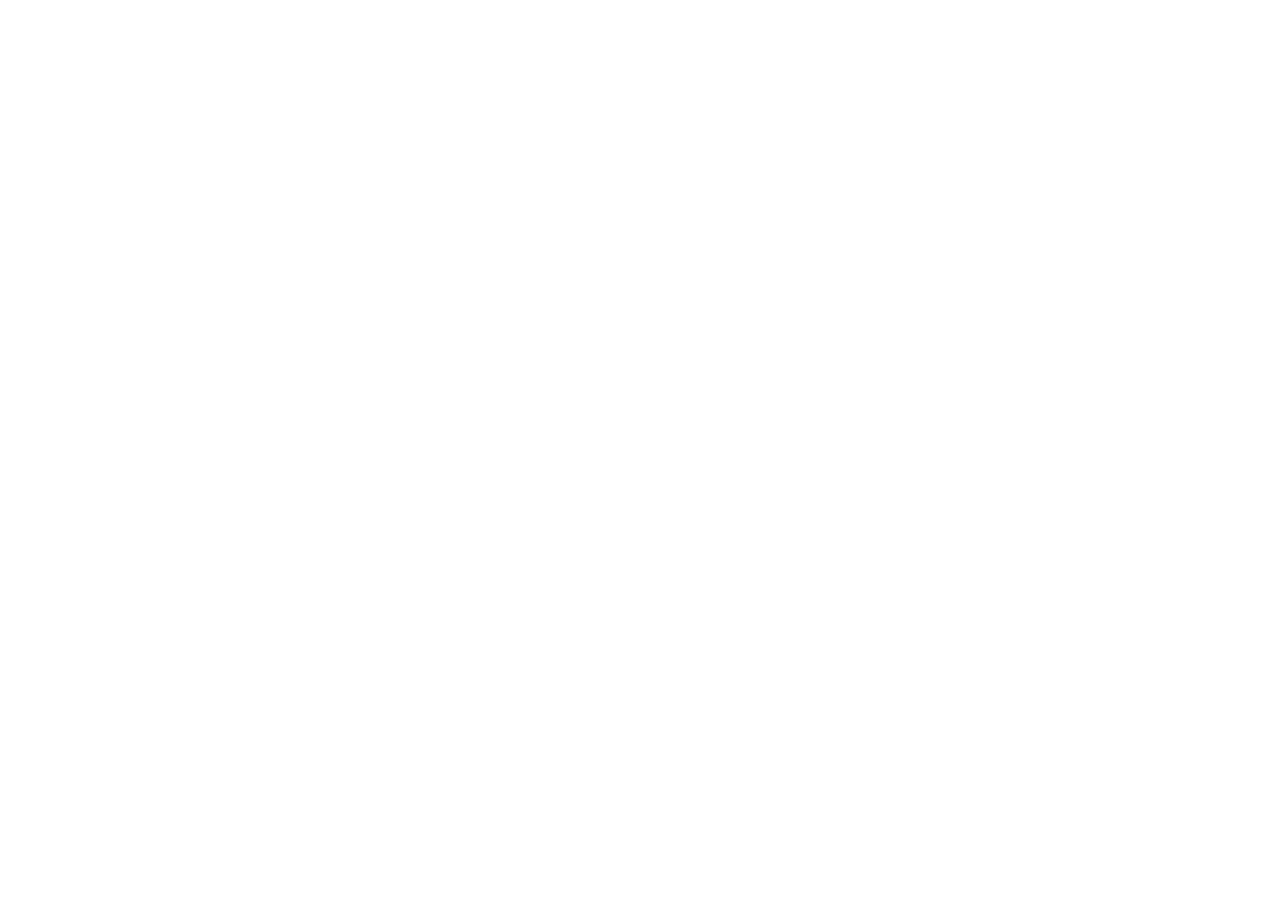
==== HTML/index.html @ 71bce6bd "Actualizacion prueba" ====
<!DOCTYPE html>
<html lang="es">
<head>
    <meta charset="UTF-8">
    <meta name="viewport" content="width=device-width, initial-scale=1.0">
    <link rel="stylesheet" href="./CSS">
    <title>SMAPA</title>
    <link rel="stylesheet" href="./C">
    
</head>
<body>
    
</body>
</html>
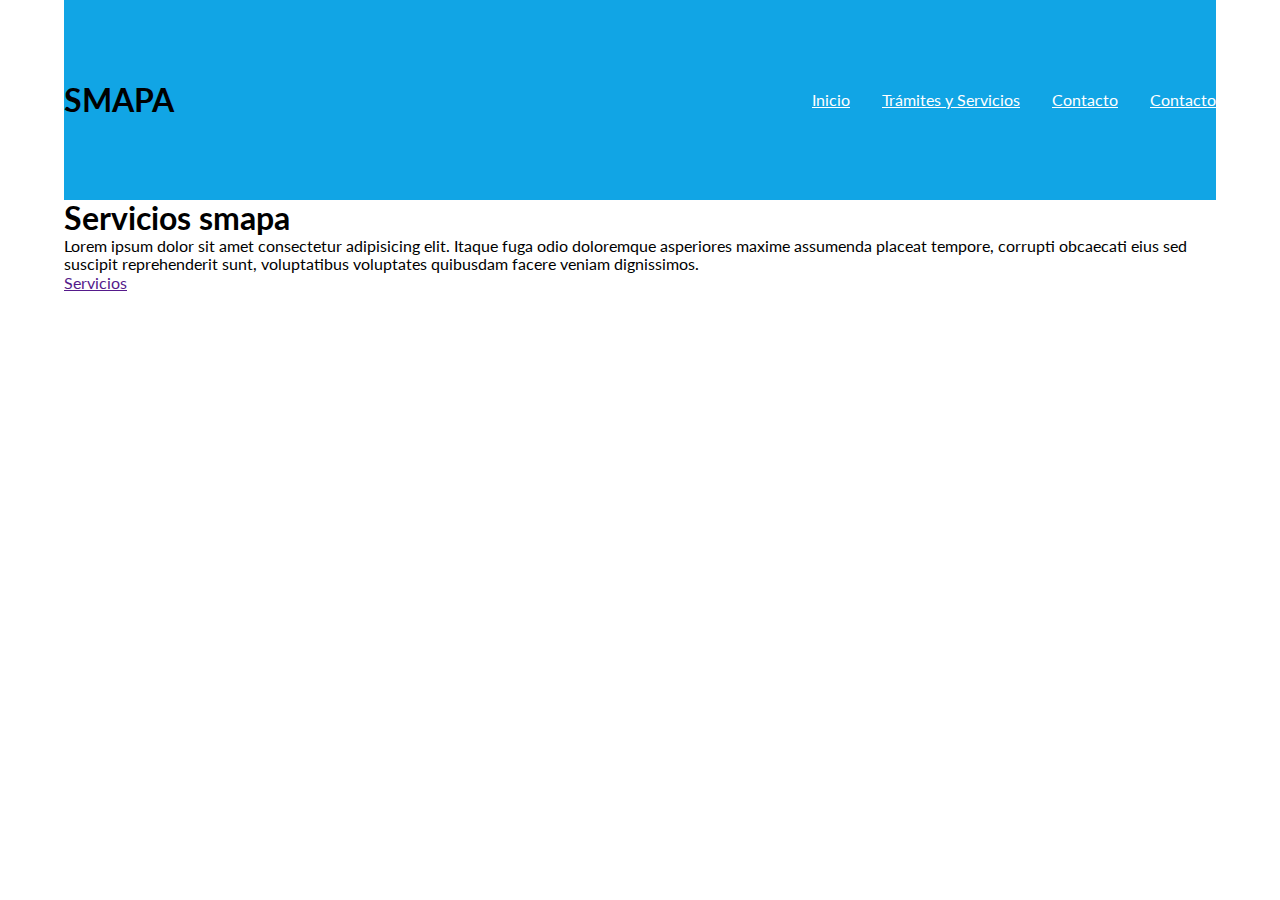
==== commit 2b05eed1: "Codigo base 1" ====
--- a/HTML/index.html
+++ b/HTML/index.html
@@ -2,13 +2,42 @@
 <html lang="es">
 <head>
     <meta charset="UTF-8">
+    <meta http-equiv="X-UA-Compatible" content="IE-edge">
     <meta name="viewport" content="width=device-width, initial-scale=1.0">
-    <link rel="stylesheet" href="./CSS">
     <title>SMAPA</title>
-    <link rel="stylesheet" href="./C">
-    
+    <link rel="shortcut icon" href="/images/Shankfast.jpeg" type="image/x-icon">
+    <link rel="stylesheet" href="/CSS/styles.css">
+    <link rel="stylesheet" href="/CSS/normalizar.css">
 </head>
 <body>
+    <header class="hero">
+        <nav class="nav container">
+            <div class="nav_logo">
+                <h1 class="nav_title">SMAPA</h1>
+            </div>
+            <ul class="nav_link nav_link--menu">
+                <li class="nav_items">
+                    <a href="" class="nav_links">Inicio</a>
+                </li>
+                <li class="nav_items">
+                    <a href="" class="nav_links">Trámites y Servicios</a>
+                </li>
+                <li class="nav_items">
+                    <a href="" class="nav_links">Contacto</a>
+                </li>
+                <li class="nav_items">
+                    <a href="" class="nav_links">Contacto</a>
+                </li>
+            </ul>
+        </nav>
+        <section class="hero__container container">
+            <h1 class="hero__title">Servicios smapa</h1>
+            <p>Lorem ipsum dolor sit amet consectetur adipisicing elit. Itaque fuga odio doloremque asperiores maxime assumenda placeat tempore, corrupti obcaecati eius sed suscipit reprehenderit sunt,
+            voluptatibus voluptates quibusdam facere veniam dignissimos.</p>
+            <a href="">Servicios</a>
+
+        </section>
+    </header>
     
 </body>
 </html>--- a/CSS/styles.css
+++ b/CSS/styles.css
@@ -0,0 +1,60 @@
+@import url('https://fonts.googleapis.com/css2?family=Lato:ital,wght@0,100;0,300;0,400;0,700;0,900;1,100;1,300;1,400;1,700;1,900&display=swap');
+
+body{
+    font-family: 'Lato', sans-serif
+}
+
+:root{
+    --padding-container: 100px 0;
+    --color-tittle: #001A49;
+}
+
+.container{
+    width: 90%;
+    max-width: 1200px;
+    margin: 0 auto;
+    overflow: hidden;
+    padding: var(--padding-container);
+
+}
+
+.hero{
+    width: 100%;
+    height: 100vh;
+    position: relative;
+    display: grid;
+    grid-template-rows:100px 1fr;
+
+}
+
+.nav{
+    --padding-c3ontainer: 0;
+    height: 100%;
+    display: flex;
+    align-items: center;
+    background-color: #11A5E5;
+}
+.nav_tittle{
+    font-weight: 300;
+
+}
+
+.nav_link{
+    margin-left: auto;
+    padding: 0;
+    display: grid;
+    grid-auto-flow: column;
+    grid-template-columns: max-content;
+    gap: 2em;
+}
+
+
+.nav_items{
+    list-style: none;
+}
+
+
+.nav_links{
+    color: #fff;
+    padding: 0;
+}--- a/CSS/normalizar.css
+++ b/CSS/normalizar.css
@@ -0,0 +1,354 @@
+/*! normalize.css v8.0.1 | MIT License | github.com/necolas/normalize.css */
+
+/* Document
+   ========================================================================== */
+
+/**
+ * 1. Correct the line height in all browsers.
+ * 2. Prevent adjustments of font size after orientation changes in iOS.
+ */
+*{
+    margin: 0;
+    box-sizing: border-box;
+}
+
+html {
+    line-height: 1.15; /* 1 */
+    -webkit-text-size-adjust: 100%; /* 2 */
+}
+
+/* Sections
+     ========================================================================== */
+
+/**
+   * Remove the margin in all browsers.
+   */
+
+body {
+    margin: 0;
+}
+
+/**
+   * Render the `main` element consistently in IE.
+   */
+
+main {
+    display: block;
+}
+
+/**
+   * Correct the font size and margin on `h1` elements within `section` and
+   * `article` contexts in Chrome, Firefox, and Safari.
+   */
+
+h1 {
+    font-size: 2em;
+    margin:0;
+}
+
+/* Grouping content
+     ========================================================================== */
+
+/**
+   * 1. Add the correct box sizing in Firefox.
+   * 2. Show the overflow in Edge and IE.
+   */
+
+hr {
+    box-sizing: content-box; /* 1 */
+    height: 0; /* 1 */
+    overflow: visible; /* 2 */
+}
+
+/**
+   * 1. Correct the inheritance and scaling of font size in all browsers.
+   * 2. Correct the odd `em` font sizing in all browsers.
+   */
+
+pre {
+    font-family: monospace, monospace; /* 1 */
+    font-size: 1em; /* 2 */
+}
+
+/* Text-level semantics
+     ========================================================================== */
+
+/**
+   * Remove the gray background on active links in IE 10.
+   */
+
+a {
+    background-color: transparent;
+}
+
+/**
+   * 1. Remove the bottom border in Chrome 57-
+   * 2. Add the correct text decoration in Chrome, Edge, IE, Opera, and Safari.
+   */
+
+abbr[title] {
+    border-bottom: none; /* 1 */
+    text-decoration: underline; /* 2 */
+    text-decoration: underline dotted; /* 2 */
+}
+
+/**
+   * Add the correct font weight in Chrome, Edge, and Safari.
+   */
+
+b,
+strong {
+    font-weight: bolder;
+}
+
+/**
+   * 1. Correct the inheritance and scaling of font size in all browsers.
+   * 2. Correct the odd `em` font sizing in all browsers.
+   */
+
+code,
+kbd,
+samp {
+    font-family: monospace, monospace; /* 1 */
+    font-size: 1em; /* 2 */
+}
+
+/**
+   * Add the correct font size in all browsers.
+   */
+
+small {
+    font-size: 80%;
+}
+
+/**
+   * Prevent `sub` and `sup` elements from affecting the line height in
+   * all browsers.
+   */
+
+sub,
+sup {
+    font-size: 75%;
+    line-height: 0;
+    position: relative;
+    vertical-align: baseline;
+}
+
+sub {
+    bottom: -0.25em;
+}
+
+sup {
+    top: -0.5em;
+}
+
+/* Embedded content
+     ========================================================================== */
+
+/**
+   * Remove the border on images inside links in IE 10.
+   */
+
+img {
+    border-style: none;
+}
+
+/* Forms
+     ========================================================================== */
+
+/**
+   * 1. Change the font styles in all browsers.
+   * 2. Remove the margin in Firefox and Safari.
+   */
+
+button,
+input,
+optgroup,
+select,
+textarea {
+    font-family: inherit; /* 1 */
+    font-size: 100%; /* 1 */
+    line-height: 1.15; /* 1 */
+    margin: 0; /* 2 */
+}
+
+/**
+   * Show the overflow in IE.
+   * 1. Show the overflow in Edge.
+   */
+
+button,
+  input { /* 1 */
+    overflow: visible;
+}
+
+/**
+   * Remove the inheritance of text transform in Edge, Firefox, and IE.
+   * 1. Remove the inheritance of text transform in Firefox.
+   */
+
+button,
+  select { /* 1 */
+    text-transform: none;
+}
+
+/**
+   * Correct the inability to style clickable types in iOS and Safari.
+   */
+
+button,
+[type="button"],
+[type="reset"],
+[type="submit"] {
+    -webkit-appearance: button;
+    appearance: button; 
+}
+/**
+   * Remove the inner border and padding in Firefox.
+   */
+
+button::-moz-focus-inner,
+[type="button"]::-moz-focus-inner,
+[type="reset"]::-moz-focus-inner,
+[type="submit"]::-moz-focus-inner {
+    border-style: none;
+    padding: 0;
+}
+
+/**
+   * Restore the focus styles unset by the previous rule.
+   */
+
+button:-moz-focusring,
+[type="button"]:-moz-focusring,
+[type="reset"]:-moz-focusring,
+[type="submit"]:-moz-focusring {
+    outline: 1px dotted ButtonText;
+}
+
+/**
+   * Correct the padding in Firefox.
+   */
+
+fieldset {
+    padding: 0.35em 0.75em 0.625em;
+}
+
+/**
+   * 1. Correct the text wrapping in Edge and IE.
+   * 2. Correct the color inheritance from `fieldset` elements in IE.
+   * 3. Remove the padding so developers are not caught out when they zero out
+   *    `fieldset` elements in all browsers.
+   */
+
+legend {
+    box-sizing: border-box; /* 1 */
+    color: inherit; /* 2 */
+    display: table; /* 1 */
+    max-width: 100%; /* 1 */
+    padding: 0; /* 3 */
+    white-space: normal; /* 1 */
+}
+
+/**
+   * Add the correct vertical alignment in Chrome, Firefox, and Opera.
+   */
+
+progress {
+    vertical-align: baseline;
+}
+
+/**
+   * Remove the default vertical scrollbar in IE 10+.
+   */
+
+textarea {
+    overflow: auto;
+}
+
+/**
+   * 1. Add the correct box sizing in IE 10.
+   * 2. Remove the padding in IE 10.
+   */
+
+[type="checkbox"],
+[type="radio"] {
+    box-sizing: border-box; /* 1 */
+    padding: 0; /* 2 */
+}
+
+/**
+/* Correct the cursor style of increment and decrement buttons in Chrome.
+   */
+
+[type="number"]::-webkit-inner-spin-button,
+[type="number"]::-webkit-outer-spin-button {
+    height: auto;
+}
+
+/**
+   * 1. Correct the odd appearance in Chrome and Safari.
+   * 2. Correct the outline style in Safari.
+   */
+
+[type="search"] {
+    -webkit-appearance: textfield; /* 1 */
+    outline-offset: -2px; /* 2 */
+    appearance: button; 
+}
+
+/**
+   * Remove the inner padding in Chrome and Safari on macOS.
+   */
+
+[type="search"]::-webkit-search-decoration {
+    -webkit-appearance: none;
+}
+
+/**
+   * 1. Correct the inability to style clickable types in iOS and Safari.
+   * 2. Change font properties to `inherit` in Safari.
+   */
+
+::-webkit-file-upload-button {
+    -webkit-appearance: button; /* 1 */
+    font: inherit; /* 2 */
+}
+
+/* Interactive
+     ========================================================================== */
+
+/*
+   * Add the correct display in Edge, IE 10+, and Firefox.
+   */
+
+details {
+    display: block;
+}
+
+/*
+   * Add the correct display in all browsers.
+   */
+
+summary {
+    display: list-item;
+}
+
+/* Misc
+     ========================================================================== */
+
+/**
+   * Add the correct display in IE 10+.
+   */
+
+template {
+    display: none;
+}
+
+/**
+   * Add the correct display in IE 10.
+   */
+
+[hidden] {
+    display: none;
+}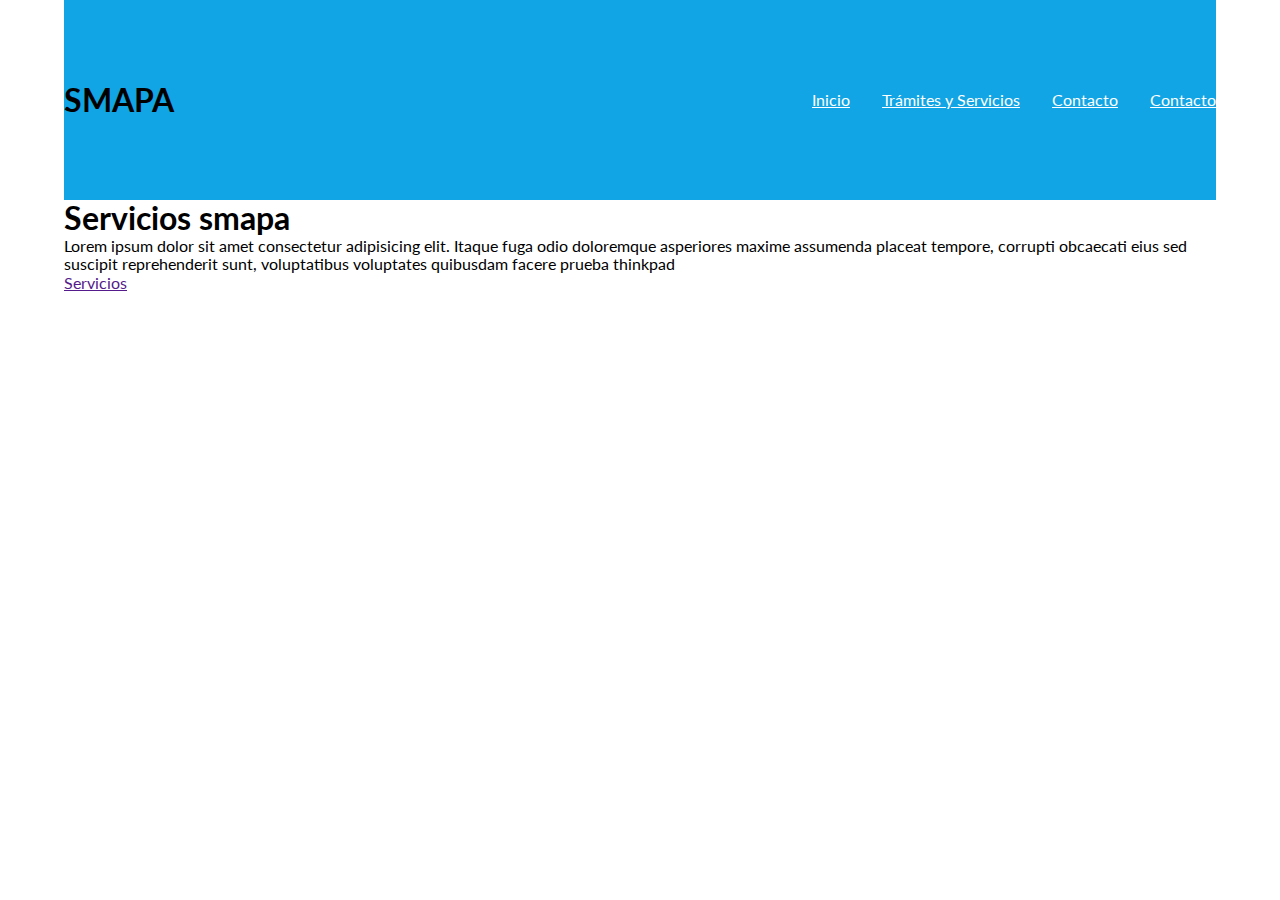
==== commit 899f7338: "Prueba richi_branch desde thinkpad" ====
--- a/HTML/index.html
+++ b/HTML/index.html
@@ -33,7 +33,7 @@
         <section class="hero__container container">
             <h1 class="hero__title">Servicios smapa</h1>
             <p>Lorem ipsum dolor sit amet consectetur adipisicing elit. Itaque fuga odio doloremque asperiores maxime assumenda placeat tempore, corrupti obcaecati eius sed suscipit reprehenderit sunt,
-            voluptatibus voluptates quibusdam facere veniam dignissimos.</p>
+            voluptatibus voluptates quibusdam facere prueba thinkpad</p>
             <a href="">Servicios</a>
 
         </section>
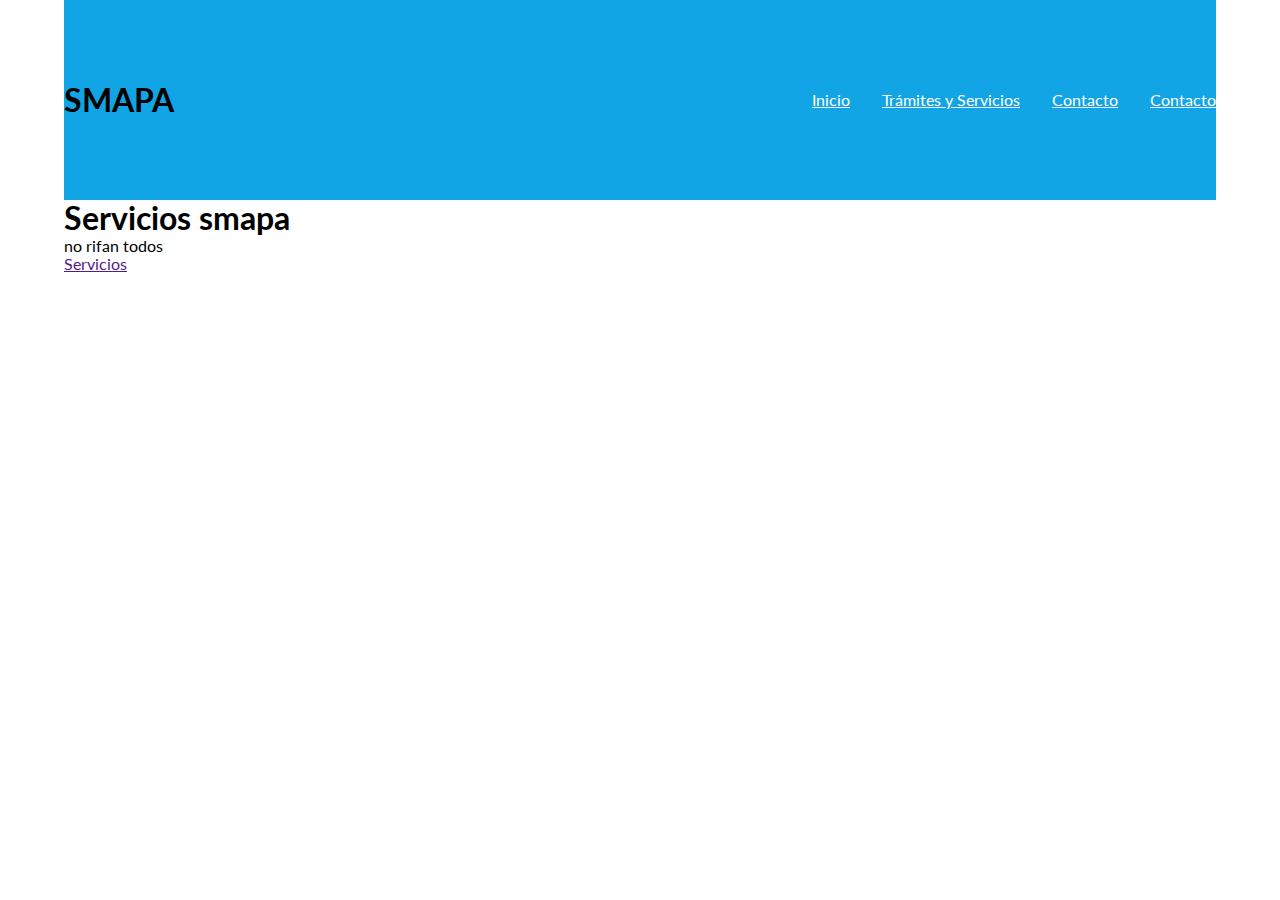
==== commit 91163885: "prueba" ====
--- a/HTML/index.html
+++ b/HTML/index.html
@@ -32,8 +32,7 @@
         </nav>
         <section class="hero__container container">
             <h1 class="hero__title">Servicios smapa</h1>
-            <p>Lorem ipsum dolor sit amet consectetur adipisicing elit. Itaque fuga odio doloremque asperiores maxime assumenda placeat tempore, corrupti obcaecati eius sed suscipit reprehenderit sunt,
-            voluptatibus voluptates quibusdam facere prueba thinkpad</p>
+            <p>no rifan todos</p>
             <a href="">Servicios</a>
 
         </section>
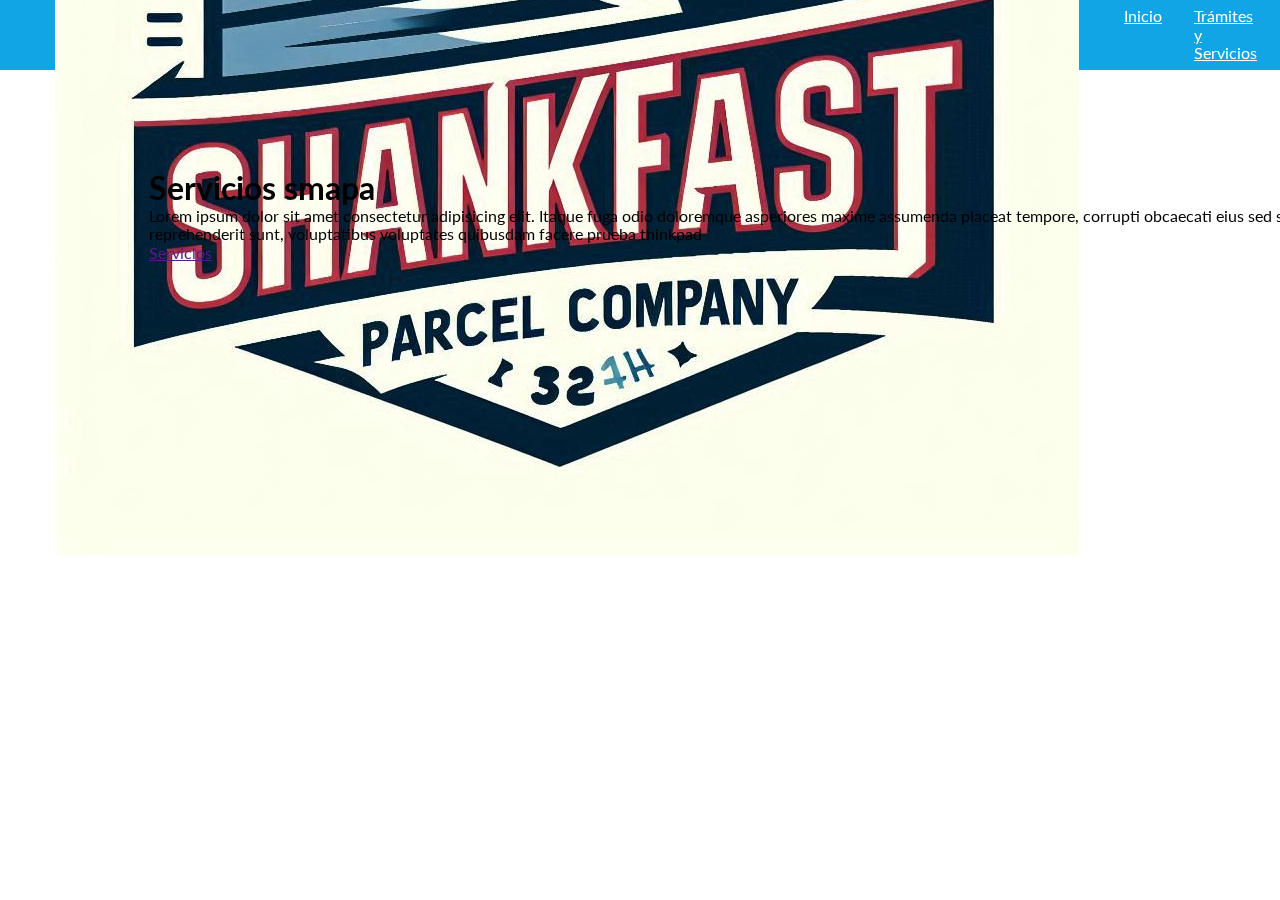
==== commit 953afaa8: "Thinkpad" ====
--- a/HTML/index.html
+++ b/HTML/index.html
@@ -11,9 +11,10 @@
 </head>
 <body>
     <header class="hero">
-        <nav class="nav container">
-            <div class="nav_logo">
-                <h1 class="nav_title">SMAPA</h1>
+        <nav class="nav">
+            <div class="nav_inicio">
+                <a class="nav_links" href="/HTML/index.html,">Smapa</a>
+                <img class="nav_logo" src="/images/Shankfast.jpeg">
             </div>
             <ul class="nav_link nav_link--menu">
                 <li class="nav_items">
@@ -32,7 +33,8 @@
         </nav>
         <section class="hero__container container">
             <h1 class="hero__title">Servicios smapa</h1>
-            <p>no rifan todos</p>
+            <p>Lorem ipsum dolor sit amet consectetur adipisicing elit. Itaque fuga odio doloremque asperiores maxime assumenda placeat tempore, corrupti obcaecati eius sed suscipit reprehenderit sunt,
+            voluptatibus voluptates quibusdam facere prueba thinkpad</p>
             <a href="">Servicios</a>
 
         </section>
--- a/CSS/styles.css
+++ b/CSS/styles.css
@@ -15,7 +15,6 @@
     margin: 0 auto;
     overflow: hidden;
     padding: var(--padding-container);
-
 }
 
 .hero{
@@ -23,7 +22,7 @@
     height: 100vh;
     position: relative;
     display: grid;
-    grid-template-rows:100px 1fr;
+    grid-template-rows:70px 1fr;
 
 }
 
@@ -35,17 +34,18 @@
     background-color: #11A5E5;
 }
 .nav_tittle{
-    font-weight: 300;
+    font-weight: 600;
 
 }
 
 .nav_link{
     margin-left: auto;
-    padding: 0;
+    padding: 0 45px;
     display: grid;
     grid-auto-flow: column;
     grid-template-columns: max-content;
     gap: 2em;
+
 }
 
 
@@ -57,4 +57,10 @@
 .nav_links{
     color: #fff;
     padding: 0;
+}
+
+.nav_logo{
+    padding-left: 55px;
+    font-weight: 600;
+    font-size: 30px;
 }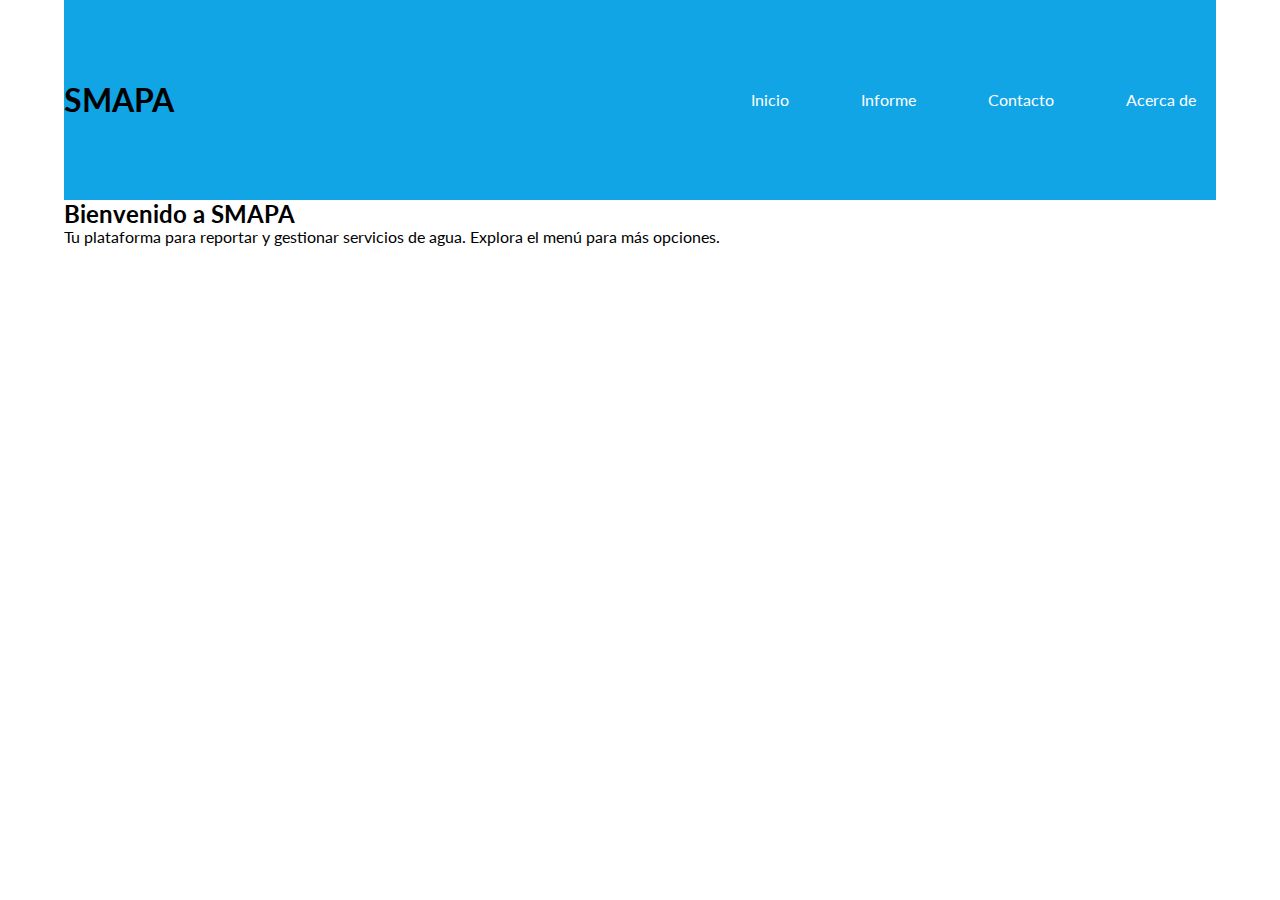
==== commit 9a6f241c: "Informe" ====
--- a/HTML/index.html
+++ b/HTML/index.html
@@ -4,41 +4,38 @@
     <meta charset="UTF-8">
     <meta http-equiv="X-UA-Compatible" content="IE-edge">
     <meta name="viewport" content="width=device-width, initial-scale=1.0">
-    <title>SMAPA</title>
+    <title>SMAPA - Inicio</title>
     <link rel="shortcut icon" href="/images/Shankfast.jpeg" type="image/x-icon">
     <link rel="stylesheet" href="/CSS/styles.css">
     <link rel="stylesheet" href="/CSS/normalizar.css">
 </head>
 <body>
     <header class="hero">
-        <nav class="nav">
-            <div class="nav_inicio">
-                <a class="nav_links" href="/HTML/index.html,">Smapa</a>
-                <img class="nav_logo" src="/images/Shankfast.jpeg">
+        <nav class="nav container"> 
+            <div class="nav_logo">
+                <h1 class="nav_title">SMAPA</h1>
             </div>
             <ul class="nav_link nav_link--menu">
                 <li class="nav_items">
-                    <a href="" class="nav_links">Inicio</a>
+                    <a href="index.html" class="nav_links">Inicio</a> 
                 </li>
                 <li class="nav_items">
-                    <a href="" class="nav_links">Trámites y Servicios</a>
-                </li>
+                    <a href="informe.html" class="nav_links">Informe</a> 
+                </li>                                  
                 <li class="nav_items">
                     <a href="" class="nav_links">Contacto</a>
                 </li>
                 <li class="nav_items">
-                    <a href="" class="nav_links">Contacto</a>
+                    <a href="" class="nav_links">Acerca de</a>
                 </li>
             </ul>
         </nav>
-        <section class="hero__container container">
-            <h1 class="hero__title">Servicios smapa</h1>
-            <p>Lorem ipsum dolor sit amet consectetur adipisicing elit. Itaque fuga odio doloremque asperiores maxime assumenda placeat tempore, corrupti obcaecati eius sed suscipit reprehenderit sunt,
-            voluptatibus voluptates quibusdam facere prueba thinkpad</p>
-            <a href="">Servicios</a>
-
+        
+        <section id="inicio" class="container">
+            <h2>Bienvenido a SMAPA</h2>
+            <p>Tu plataforma para reportar y gestionar servicios de agua. Explora el menú para más opciones.</p>
         </section>
+        
     </header>
-    
 </body>
-</html>+</html>
--- a/CSS/styles.css
+++ b/CSS/styles.css
@@ -15,6 +15,7 @@
     margin: 0 auto;
     overflow: hidden;
     padding: var(--padding-container);
+
 }
 
 .hero{
@@ -22,7 +23,7 @@
     height: 100vh;
     position: relative;
     display: grid;
-    grid-template-rows:70px 1fr;
+    grid-template-rows:100px 1fr;
 
 }
 
@@ -34,18 +35,17 @@
     background-color: #11A5E5;
 }
 .nav_tittle{
-    font-weight: 600;
+    font-weight: 300;
 
 }
 
 .nav_link{
     margin-left: auto;
-    padding: 0 45px;
+    padding: 0;
     display: grid;
     grid-auto-flow: column;
     grid-template-columns: max-content;
     gap: 2em;
-
 }
 
 
@@ -54,13 +54,8 @@
 }
 
 
-.nav_links{
+.nav_links {
     color: #fff;
-    padding: 0;
-}
-
-.nav_logo{
-    padding-left: 55px;
-    font-weight: 600;
-    font-size: 30px;
+    padding: 15px 20px; /* Aumenta el área de selección */
+    text-decoration: none;
 }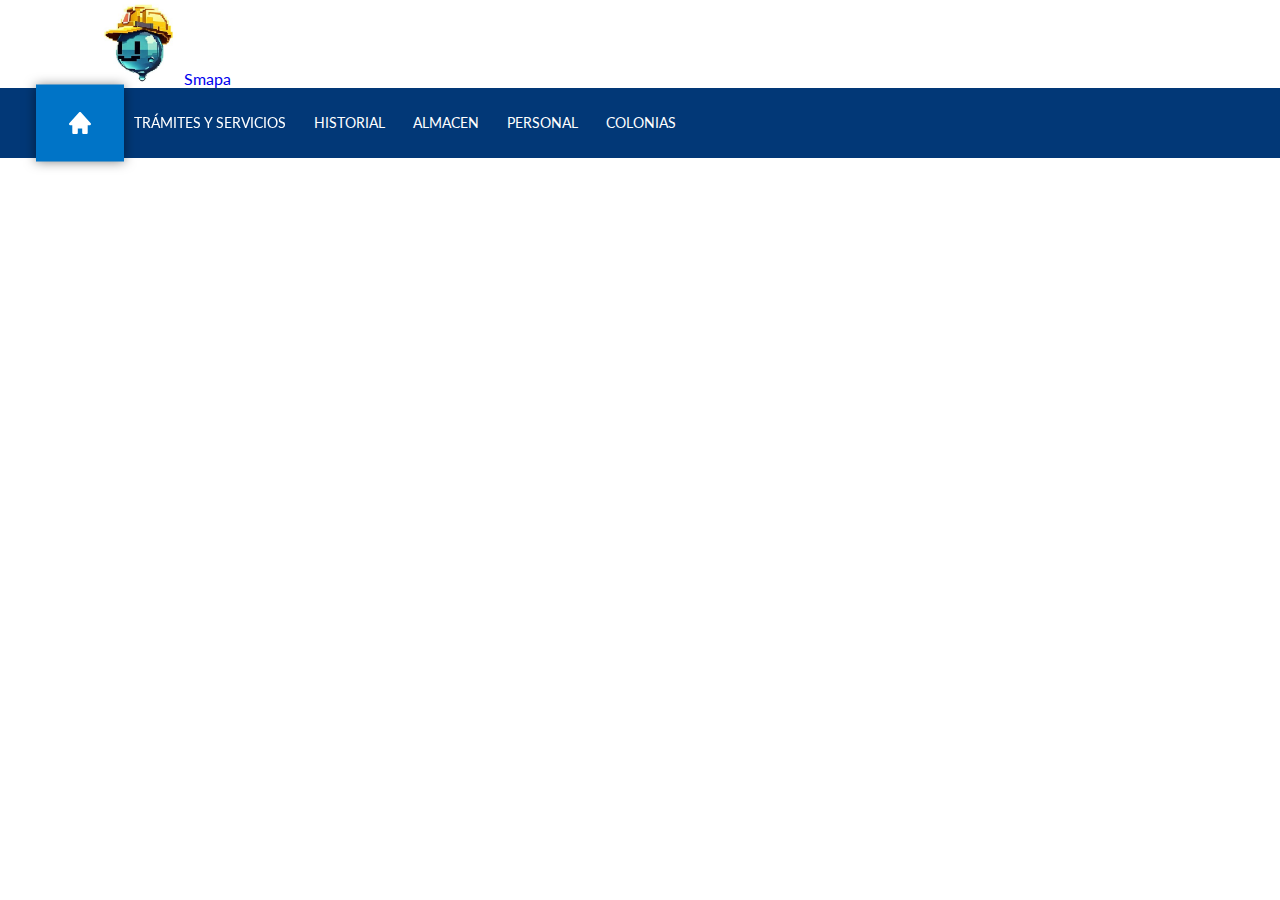
==== commit 51970a5f: "Menu 1.0" ====
--- a/HTML/index.html
+++ b/HTML/index.html
@@ -4,38 +4,54 @@
     <meta charset="UTF-8">
     <meta http-equiv="X-UA-Compatible" content="IE-edge">
     <meta name="viewport" content="width=device-width, initial-scale=1.0">
-    <title>SMAPA - Inicio</title>
-    <link rel="shortcut icon" href="/images/Shankfast.jpeg" type="image/x-icon">
+    <title>SMAPA</title>
     <link rel="stylesheet" href="/CSS/styles.css">
     <link rel="stylesheet" href="/CSS/normalizar.css">
 </head>
 <body>
-    <header class="hero">
-        <nav class="nav container"> 
-            <div class="nav_logo">
-                <h1 class="nav_title">SMAPA</h1>
+    <header>
+        <div class="header_superior">
+            <div class="logo">
+                <img src="/images/logo2.jpg" alt="">
+                <a class="nav_inicio" href="/HTML/index.html">Smapa</a>
             </div>
-            <ul class="nav_link nav_link--menu">
-                <li class="nav_items">
-                    <a href="index.html" class="nav_links">Inicio</a> 
-                </li>
-                <li class="nav_items">
-                    <a href="informe.html" class="nav_links">Informe</a> 
-                </li>                                  
-                <li class="nav_items">
-                    <a href="" class="nav_links">Contacto</a>
-                </li>
-                <li class="nav_items">
-                    <a href="" class="nav_links">Acerca de</a>
-                </li>
-            </ul>
-        </nav>
-        
-        <section id="inicio" class="container">
-            <h2>Bienvenido a SMAPA</h2>
-            <p>Tu plataforma para reportar y gestionar servicios de agua. Explora el menú para más opciones.</p>
+        </div>
+        <div class="container_menu">
+            <div class="menu">
+                <nav>
+                    <ul>
+                        <li>
+                            <a href="/HTML/index.html" id="selected"></a>
+                        </li>
+                        <li><a  class="link" href="Tramites.html" >Trámites y Servicios</a>
+                            <ul>
+                                <li><a href="#">Realizar</a></li>
+                                <li><a href="#">Consultar</a></li>
+                            </ul>
+                        </li>
+                        <li>
+                            <a class="link" href="#">Historial</a>
+                        </li>
+                        <li>
+                            <a class="link" href="#">Almacen</a>
+                        </li>
+                        <li>
+                            <a class="link" href="#">Personal</a>
+                        </li>
+                        <li>
+                            <a class="link" href="#">Colonias</a>
+                        </li>
+                    </ul>
+                </nav>
+            </div>
+        </div>
+    </header>
+    <main>
+        <section class="container">
+
+
         </section>
-        
-    </header>
+    </main>
 </body>
-</html>
+m
+</html>--- a/CSS/styles.css
+++ b/CSS/styles.css
@@ -1,51 +1,183 @@
 @import url('https://fonts.googleapis.com/css2?family=Lato:ital,wght@0,100;0,300;0,400;0,700;0,900;1,100;1,300;1,400;1,700;1,900&display=swap');
 
-body{
+*{
+    margin: 0;
+    padding: 0;
+    box-sizing: border-box;
+    text-decoration: none;
     font-family: 'Lato', sans-serif
 }
 
-:root{
-    --padding-container: 100px 0;
-    --color-tittle: #001A49;
+header{
+    width: 100%;
+    position: fixed;
+    top: 0;
+    left: 0;
+    background: #fff;
 }
 
-.container{
-    width: 90%;
+/*Parte superior LOGO*/
+.header_superior{
     max-width: 1200px;
-    margin: 0 auto;
-    overflow: hidden;
-    padding: var(--padding-container);
-
+    margin: auto;
+    display: flex;
+    align-items: center;
+    justify-content: space-between;
 }
 
-.hero{
-    width: 100%;
-    height: 100vh;
-    position: relative;
-    display: grid;
-    grid-template-rows:100px 1fr;
-
+.logo img{
+    width: 80px;
+    margin-left: 60px;
 }
 
-.nav{
-    --padding-c3ontainer: 0;
+.nav_inicio{
+    font-style: none;
+}
+
+/*Barra de menu*/
+
+
+.container_menu{
+    width: 100%;
+    height: 70px;
+    background: #023877;
+    padding: 0 20px;
+}
+
+.menu{
+    max-width: 1200px;
+    margin: auto;
+    height: 100%;
+}
+
+nav{
+    height: 100%;
+}
+
+
+nav > ul{
+    height: 100%;
+    display: flex;
+}
+nav ul li{
+    height: 100%;
+    list-style: none;
+    position: relative;
+}
+
+nav > ul > li:first-child > a{
+    background-image: url(../images/home.svg);
+    background-size: 24px;
+    background-repeat: no-repeat;
+    background-position: center center;
+    padding: 20px 40px;
+}
+
+nav > ul > li:first-child:hover > a{
+    background-image: url(../images/home.svg);
+    background-size: 24px;
+    background-repeat: no-repeat;
+    background-position: center center;
+}
+
+nav > ul> li > a{
+    width: 100%;
     height: 100%;
     display: flex;
     align-items: center;
-    background-color: #11A5E5;
+    padding: 14px;
+    color: white;
+    text-transform: uppercase;
+    font-size: 14px;
+    transition: all 300ms ease;
 }
+
+nav > ul > li > a:hover{
+    transform: scale(1.1);
+    background: #0074c7;
+    box-shadow: 0px 0px 10px 0px rgb(0,0,0,0.5);
+}
+
+#selected{
+    transform: scale(1.1);
+    background-color: #0074c7;
+    box-shadow:0px 0px 10px 0px rgb(0,0,0,0.5);
+}
+
+/*Submenu*/
+
+nav ul li ul{
+    width: 200px;
+    display: flex;
+    flex-direction: column;
+    background-color: #fff;
+    position: absolute;
+    top: 90px;
+    left: -5px;
+    padding: 14px 0px;
+    visibility: hidden;
+    opacity: 0;
+    box-shadow: 0 0 10px 0 rgba(0,0,0,0.5);
+    z-index: 10;
+    transition: all 300ms ease;
+}
+
+nav ul li:hover ul{
+    visibility: visible;
+    opacity: 1;
+    top: 70px;
+}
+
+nav ul li ul::before{
+    content: '';
+    width: 0;
+    height: 0;
+    border-left: 12px solid transparent;
+    border-right: 12px solid transparent;
+    border-bottom: 12px solid white;
+    position: absolute;
+    top: -12px;
+    left: 20px;
+}   
+
+nav ul li ul li a{
+    display: block;
+    color: #0099E9;
+    padding: 6px;
+    margin-top: 10px;
+    margin-left: 23px;
+    font-size: 14px;
+    text-transform: uppercase;
+    transition: all 300ms ease;
+}
+
+nav ul li ul li a:hover{
+    background: #0074C7;
+    color: #fff;
+    transform: scale(1.1);
+    padding-left: 25px;
+    font-size: 14px;
+    box-shadow: 0 0 10px 0 rgba(0,0,0,0.5);
+}
+
+/*
+.link{
+    font-size: 10px;
+}
+
 .nav_tittle{
-    font-weight: 300;
+    font-weight: 600;
 
 }
 
 .nav_link{
     margin-left: auto;
-    padding: 0;
+    padding: 0 45px;
     display: grid;
     grid-auto-flow: column;
     grid-template-columns: max-content;
     gap: 2em;
+
 }
 
 
@@ -54,8 +186,14 @@
 }
 
 
-.nav_links {
+.nav_links, .nav_inicio{
     color: #fff;
-    padding: 15px 20px; /* Aumenta el área de selección */
-    text-decoration: none;
-}+    padding: 0;
+}
+
+.nav_inicio{
+    margin-left: 60px;
+    font-weight: 600;
+    font-size: 30px;
+}
+
